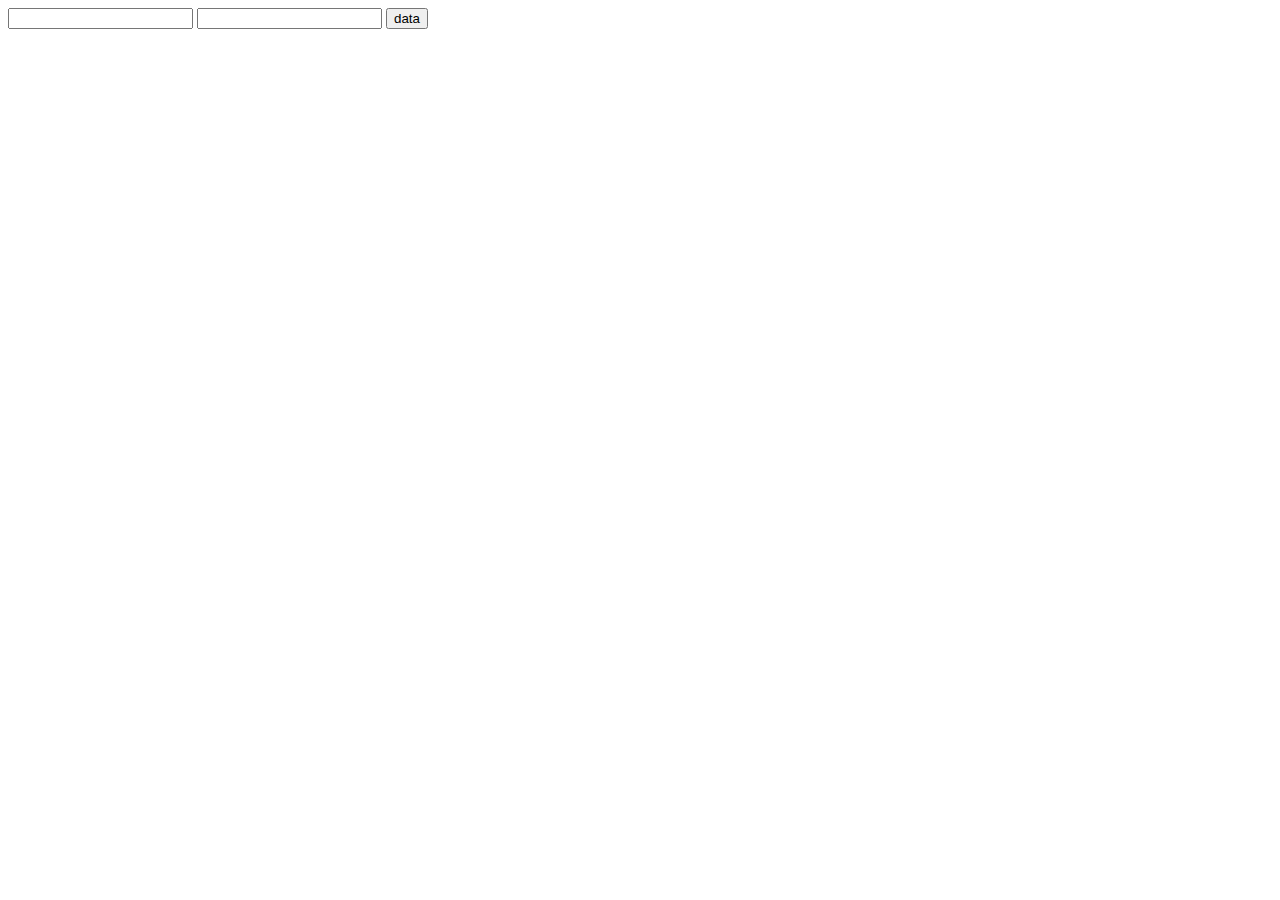
==== index4.html @ d31bbc9a "added simple frontend index4.html" ====
<!DOCTYPE html>
<html>
<head>

</head>
<body>
	<input name="searchTxt" type="text" maxlength="512" id="fftsize" class="searchField"/>
	<input name="searchTxt" type="text" maxlength="512" id="morder" class="searchField"/>
	<button onclick=fetchdata()> data </button>
	<p id='myclass'> </p>

	<script type="text/javascript">
			async function fetchdata(){
				let fftsize = document.getElementById("fftsize").value;
				let morder = document.getElementById("morder").value;
				console.log(typeof fftsize);
				let response = await fetch('https://ofdm-buddy.onrender.com/generate/ofdm/complex/fftsize/' + fftsize + '/morder/' + morder);
				let data = await response.json();
				let rr = data.split(',');
				document.getElementById('myclass').innerHTML = rr;
				// console.log(data);
			}


	</script>
	
</body>


</html>
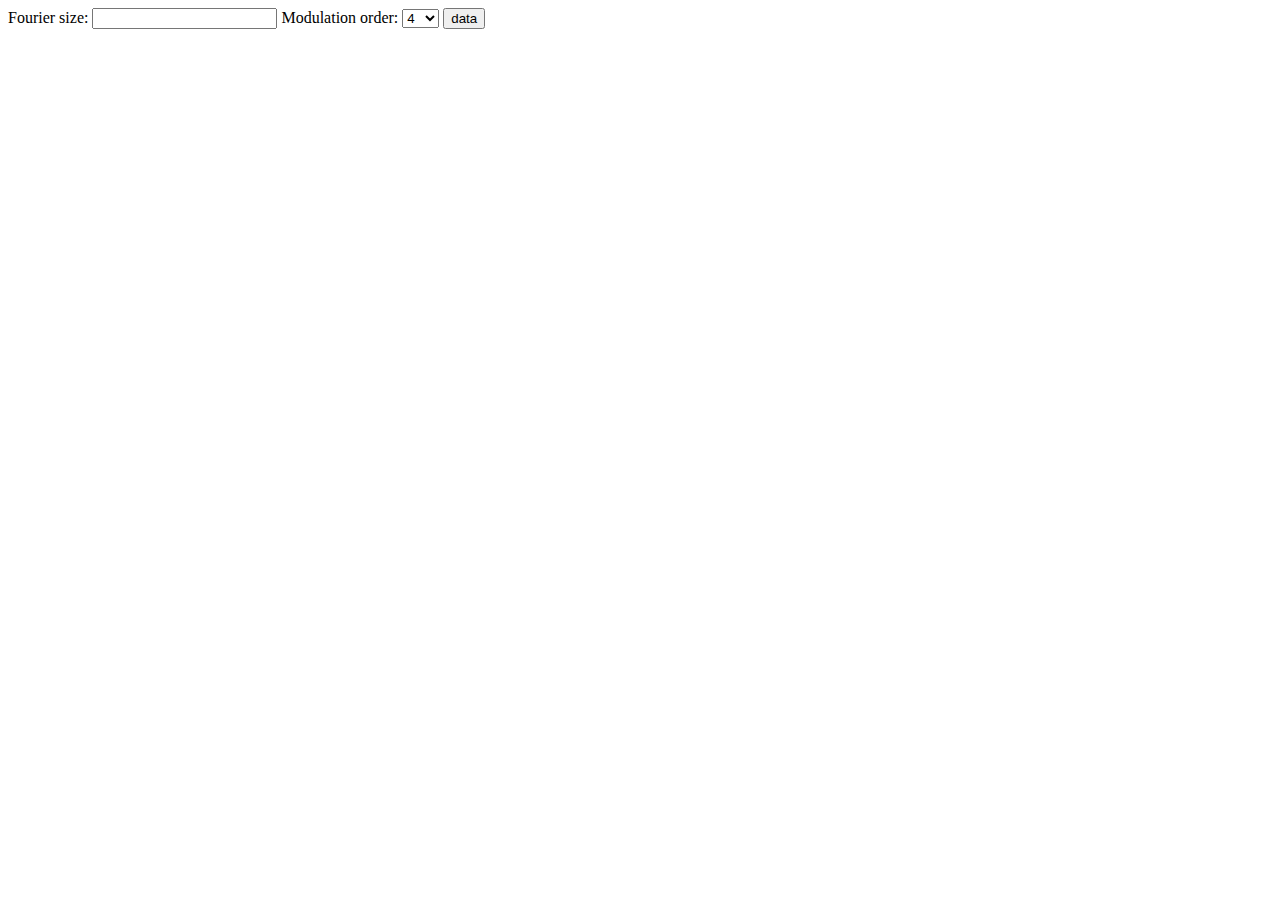
==== commit 11d74503: "added new fields in frontend html" ====
--- a/index4.html
+++ b/index4.html
@@ -3,9 +3,24 @@
 <head>
 
 </head>
+<body><!DOCTYPE html>
+<html>
+<head>
+
+</head>
 <body>
-	<input name="searchTxt" type="text" maxlength="512" id="fftsize" class="searchField"/>
-	<input name="searchTxt" type="text" maxlength="512" id="morder" class="searchField"/>
+	<label for="fftsize">Fourier size:</label>
+	<input name="fftsize" type="text" maxlength="5" id="fftsize" class="searchField"/>
+	<!-- <input name="searchTxt" type="text" maxlength="512" id="morder" class="searchField"/> -->
+	<label for="morder">Modulation order:</label>
+	  <select name="morder" id="morder">
+	    <option value="4">4</option>
+	    <option value="16">16</option>
+	    <option value="32">32</option>
+	    <option value="64">64</option>
+	  </select>
+
+
 	<button onclick=fetchdata()> data </button>
 	<p id='myclass'> </p>
 
@@ -18,7 +33,7 @@
 				let data = await response.json();
 				let rr = data.split(',');
 				document.getElementById('myclass').innerHTML = rr;
-				// console.log(data);
+				console.log(rr.length);
 			}
 
 
@@ -27,4 +42,10 @@
 </body>
 
 
+</html>
+
+	
+</body>
+
+
 </html>